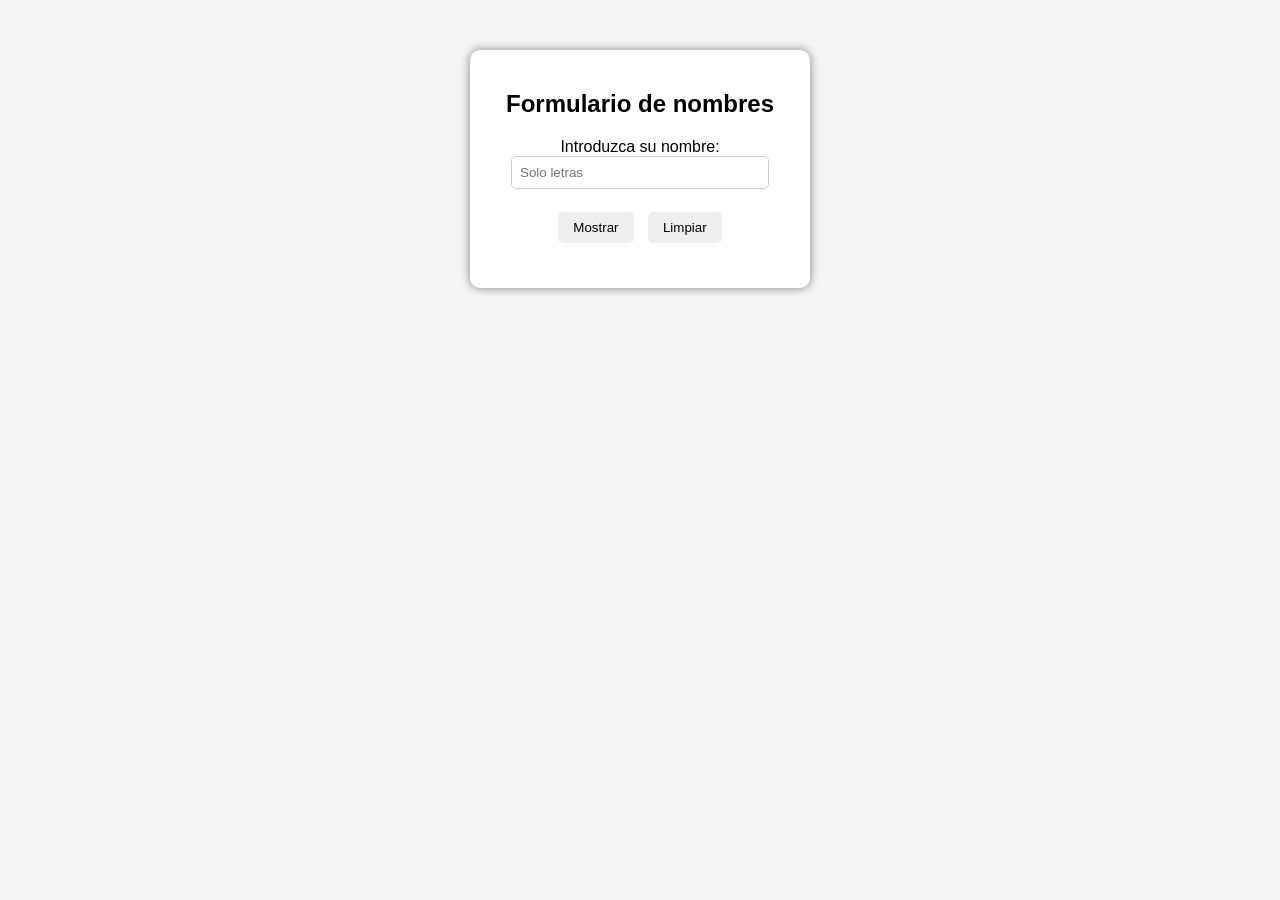
==== index.html @ bfd4fae7 "primer commit de la construcción práctica" ====
<!DOCTYPE html>
<html lang="es">
<head>
    <meta charset="UTF-8">
    <title>Ingreso de Nombre</title>
    <link rel="stylesheet" href="estilos.css">
</head>
<body>

    <div class="container">
        <h2>Formulario de nombres</h2>

        <label for="nombre">Introduzca su nombre:</label>
        <input type="text" id="nombre" placeholder="Solo letras">

        <br><br>

        <button onclick="mostrarMensaje()">Mostrar</button>
        <button onclick="limpiar()">Limpiar</button>

        <p id="mensaje"></p>
    </div>

    <script src="javas.js"></script>
</body>
</html>
---- estilos.css ----
body {
    font-family: Arial, sans-serif;
    background-color: #f4f4f4;
    text-align: center;
}

.container {
    background: white;
    padding: 20px;
    margin: 50px auto;
    width: 300px;
    border-radius: 10px;
    box-shadow: 0px 0px 10px gray;
}

input {
    padding: 8px;
    width: 80%;
    border-radius: 5px;
    border: 1px solid #ccc;
}

button {
    padding: 8px 15px;
    margin: 5px;
    border: none;
    border-radius: 5px;
    cursor: pointer;
}

button:hover {
    background-color: #ddd;
}

#mensaje {
    margin-top: 20px;
    font-size: 18px;
    font-weight: bold;
}

.azul {
    color: blue;
}

.rosado {
    color: deeppink;
}
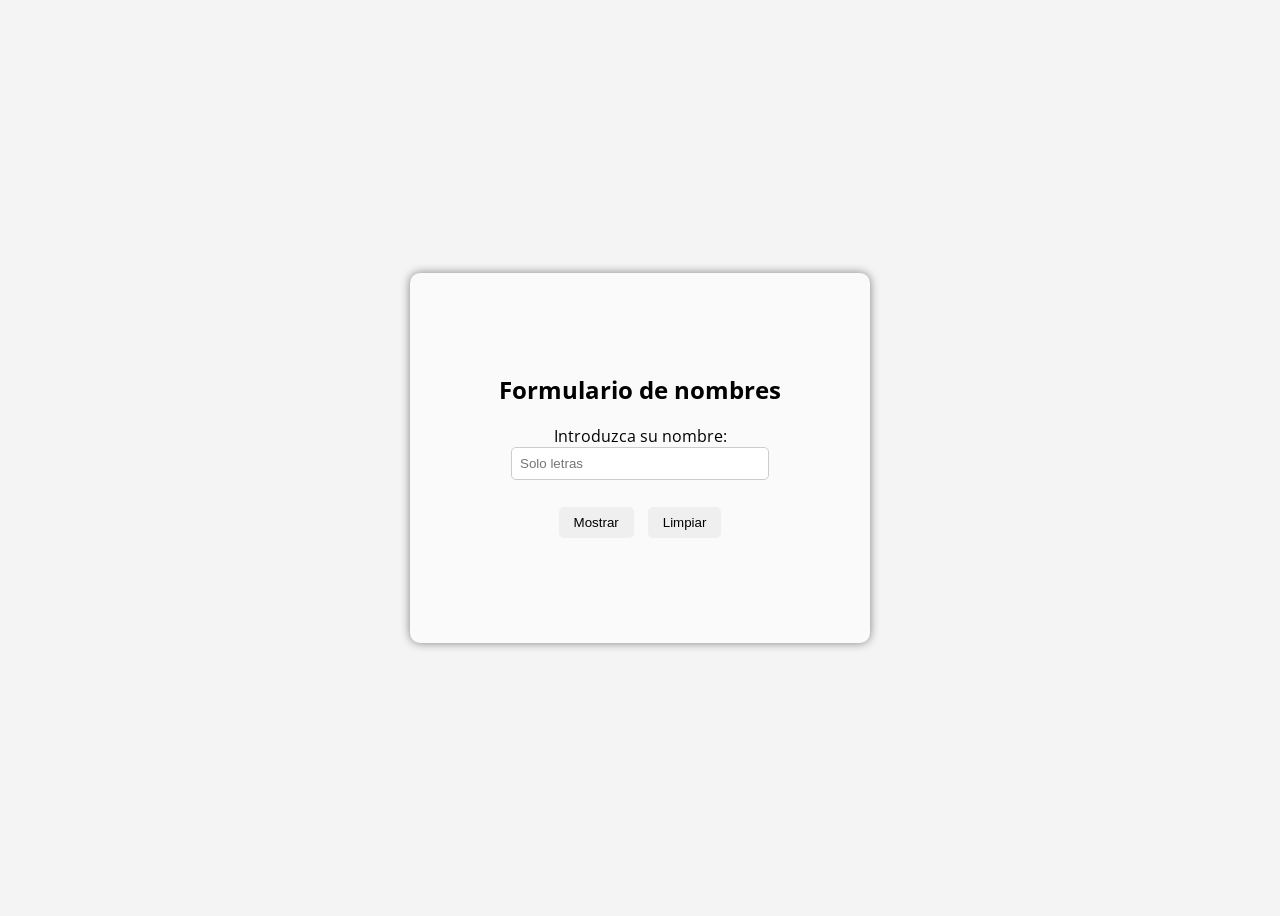
==== commit 16157b30: "segundo commit con imágenes" ====
--- a/index.html
+++ b/index.html
@@ -4,23 +4,20 @@
     <meta charset="UTF-8">
     <title>Ingreso de Nombre</title>
     <link rel="stylesheet" href="estilos.css">
+    <link href="https://fonts.googleapis.com/css2?family=Open+Sans:wght@300;400;600&display=swap" rel="stylesheet">
 </head>
 <body>
-
     <div class="container">
         <h2>Formulario de nombres</h2>
-
         <label for="nombre">Introduzca su nombre:</label>
         <input type="text" id="nombre" placeholder="Solo letras">
-
         <br><br>
-
         <button onclick="mostrarMensaje()">Mostrar</button>
         <button onclick="limpiar()">Limpiar</button>
-
+        
         <p id="mensaje"></p>
+        <img id="imagen" src="" alt="" style="display:none; width:150px; margin-top:10px;">
     </div>
-
     <script src="javas.js"></script>
 </body>
 </html>
--- a/estilos.css
+++ b/estilos.css
@@ -1,12 +1,16 @@
 body {
-    font-family: Arial, sans-serif;
+    font-family: 'Open Sans', sans-serif;
     background-color: #f4f4f4;
     text-align: center;
+    display: flex;
+    justify-content: center;
+    align-items: center;
+    height: 100vh;
 }
 
 .container {
-    background: white;
-    padding: 20px;
+    background: rgb(250, 250, 250);
+    padding: 80px;
     margin: 50px auto;
     width: 300px;
     border-radius: 10px;
@@ -29,7 +33,7 @@
 }
 
 button:hover {
-    background-color: #ddd;
+    background-color: #9b9b9b;
 }
 
 #mensaje {
@@ -39,9 +43,15 @@
 }
 
 .azul {
-    color: blue;
+    color: rgb(0, 38, 255);
 }
 
 .rosado {
-    color: deeppink;
+    color: rgb(240, 91, 170);
+}
+
+#imagen {
+    display: block;
+    margin: 15px auto;
+    width: 150px;
 }
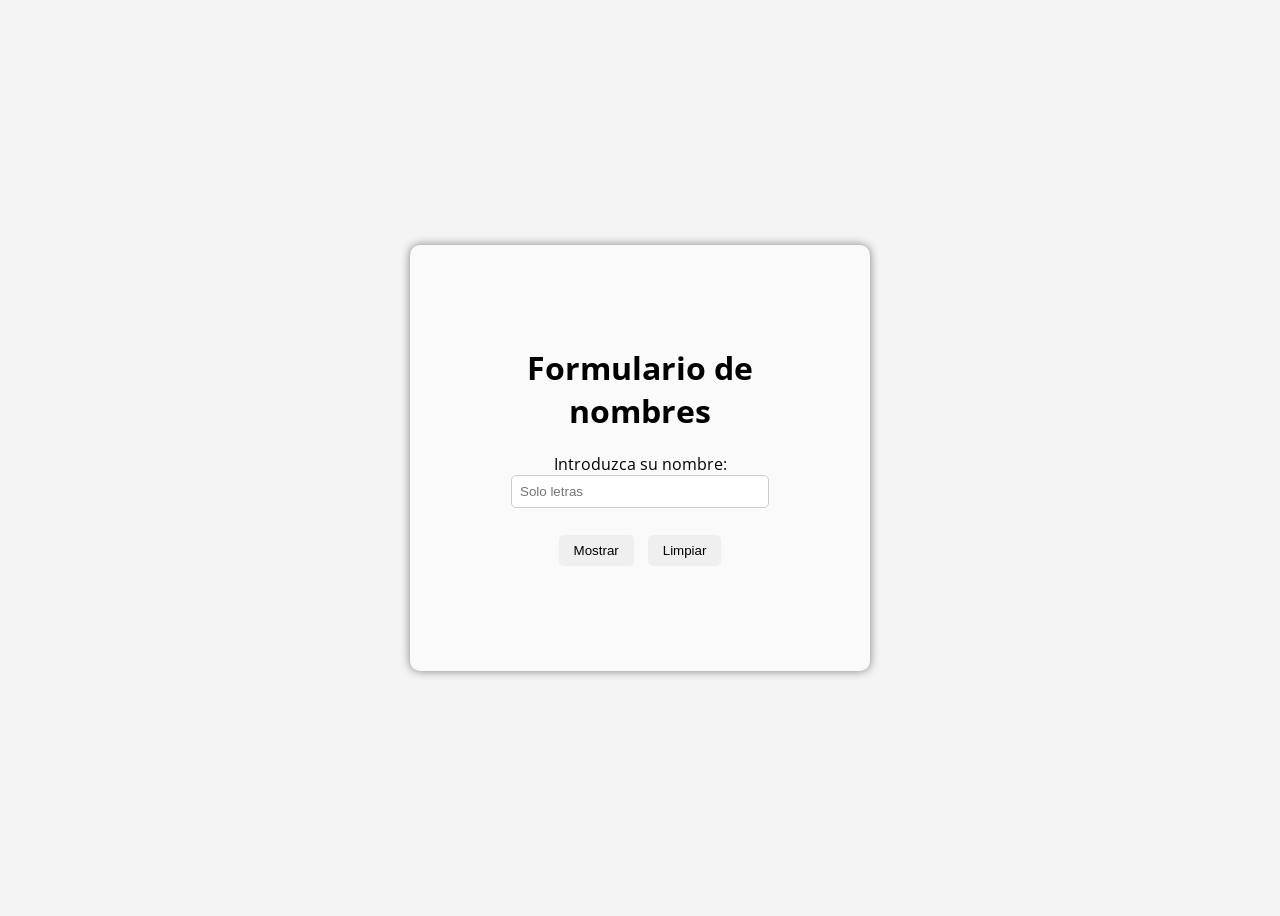
==== commit c87fcb00: "commit con la etiqueta de h1" ====
--- a/index.html
+++ b/index.html
@@ -8,7 +8,7 @@
 </head>
 <body>
     <div class="container">
-        <h2>Formulario de nombres</h2>
+        <h1>Formulario de nombres</h1>
         <label for="nombre">Introduzca su nombre:</label>
         <input type="text" id="nombre" placeholder="Solo letras">
         <br><br>
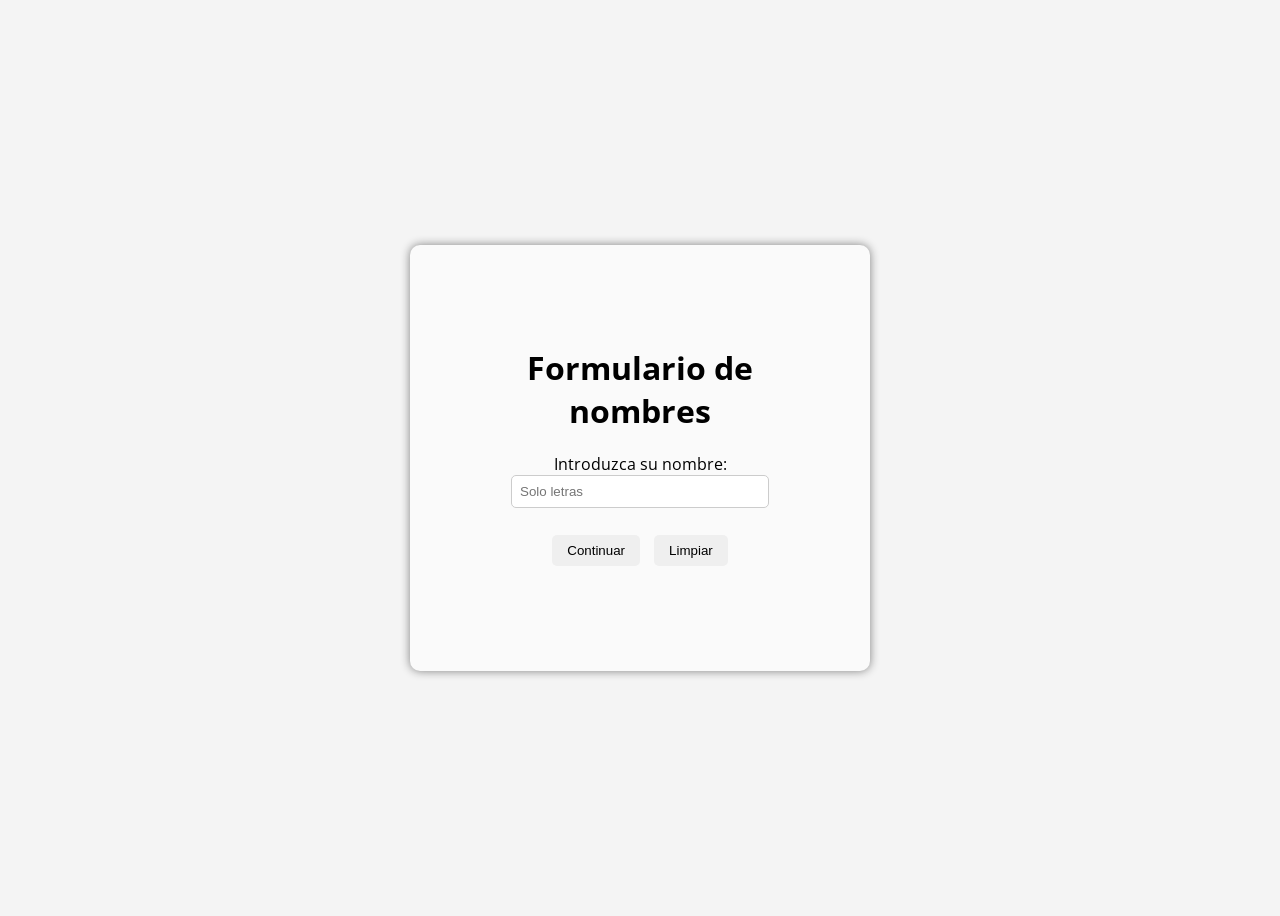
==== commit 7f96bee0: "commit utilizando prompt para la elección de sexo" ====
--- a/index.html
+++ b/index.html
@@ -12,7 +12,7 @@
         <label for="nombre">Introduzca su nombre:</label>
         <input type="text" id="nombre" placeholder="Solo letras">
         <br><br>
-        <button onclick="mostrarMensaje()">Mostrar</button>
+        <button onclick="mostrarMensaje()">Continuar</button>
         <button onclick="limpiar()">Limpiar</button>
         
         <p id="mensaje"></p>
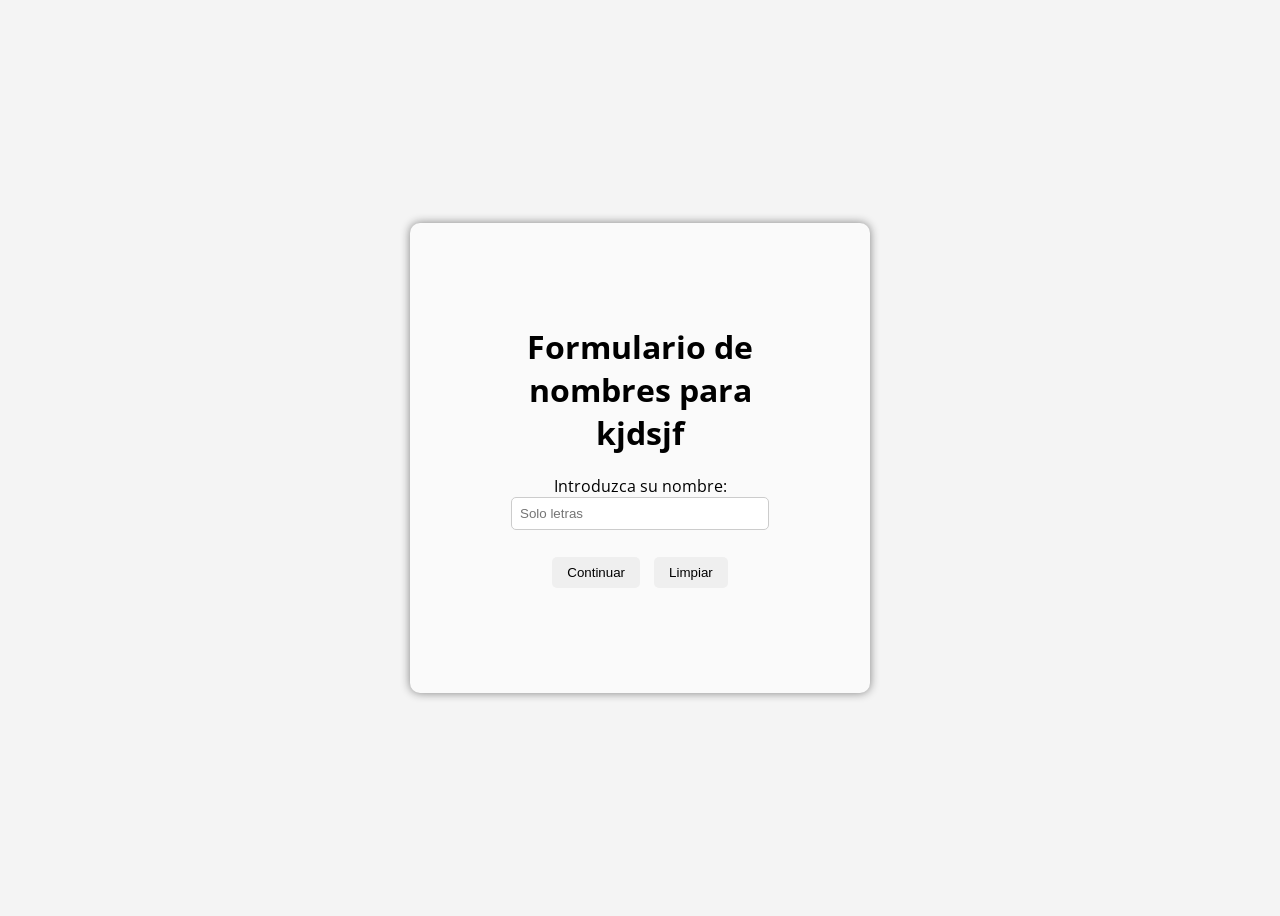
==== commit f0ea0a01: "cambio de h1 en body" ====
--- a/index.html
+++ b/index.html
@@ -8,7 +8,7 @@
 </head>
 <body>
     <div class="container">
-        <h1>Formulario de nombres</h1>
+        <h1>Formulario de nombres para kjdsjf</h1>
         <label for="nombre">Introduzca su nombre:</label>
         <input type="text" id="nombre" placeholder="Solo letras">
         <br><br>
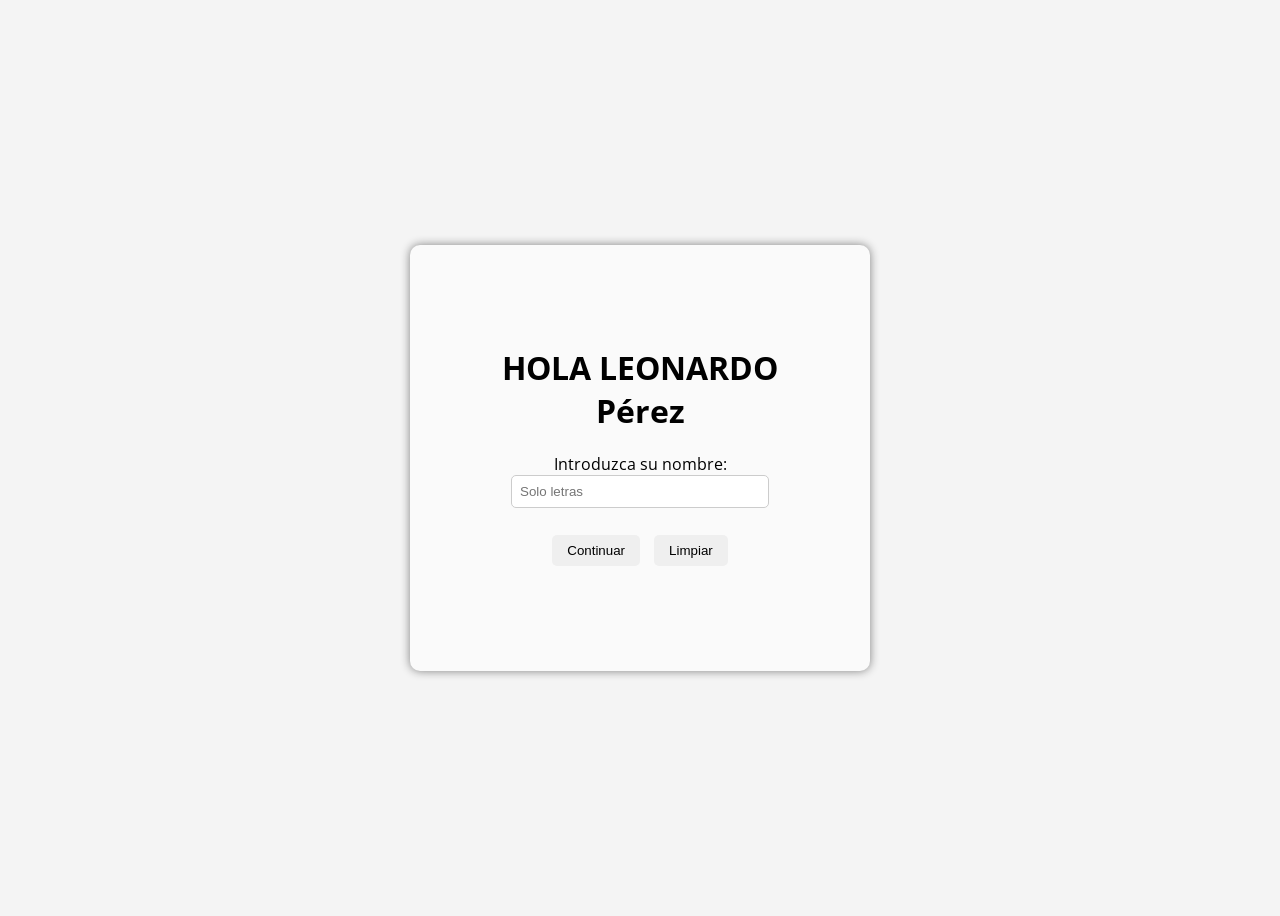
==== commit bd62e557: "Agrego HOLA LEONARDO PÉREZ" ====
--- a/index.html
+++ b/index.html
@@ -8,7 +8,8 @@
 </head>
 <body>
     <div class="container">
-        <h1>Formulario de nombres para kjdsjf</h1>
+        <h1>HOLA LEONARDO Pérez</h1>
+
         <label for="nombre">Introduzca su nombre:</label>
         <input type="text" id="nombre" placeholder="Solo letras">
         <br><br>
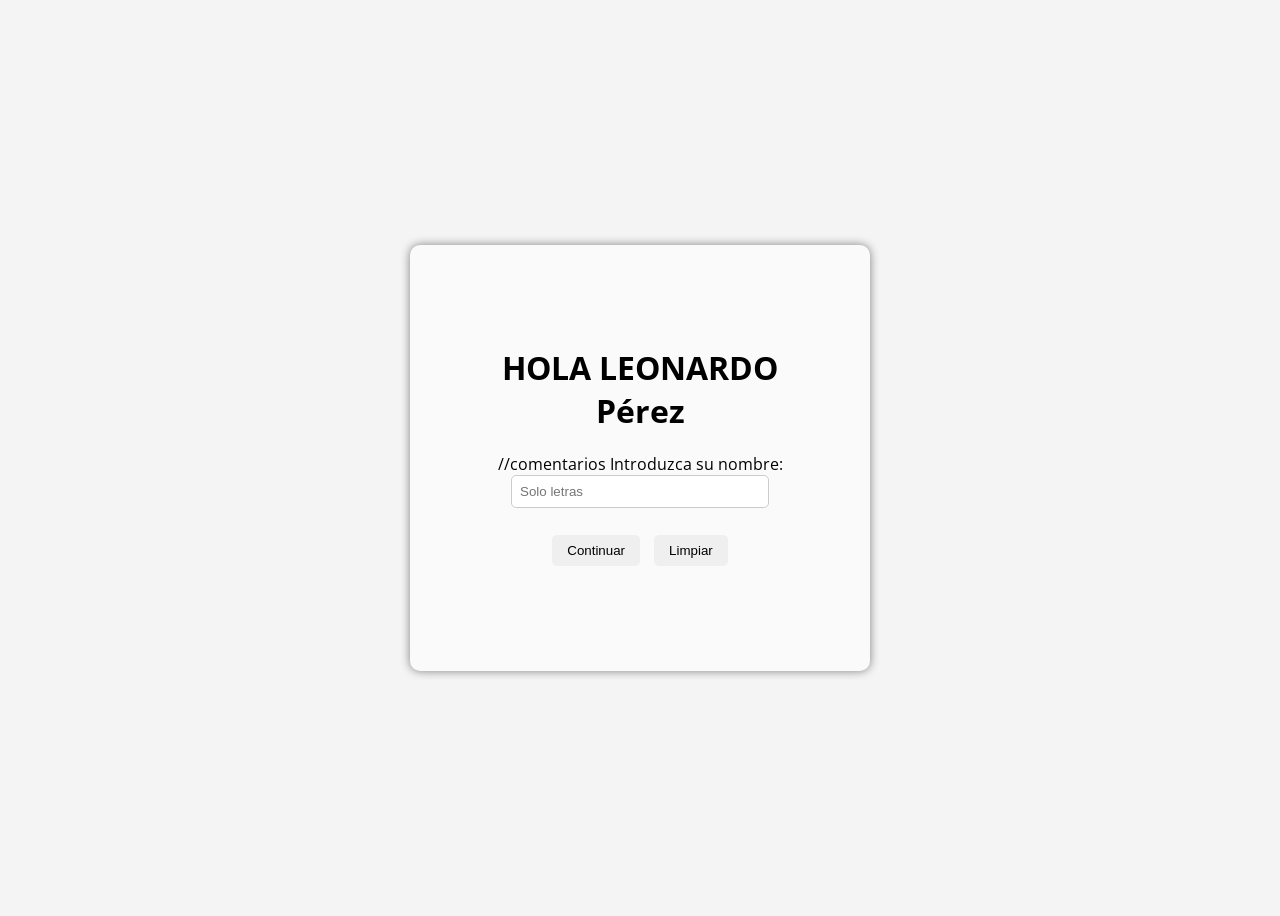
==== commit d024ee65: "Mi aporte al documento" ====
--- a/index.html
+++ b/index.html
@@ -9,6 +9,7 @@
 <body>
     <div class="container">
         <h1>HOLA LEONARDO Pérez</h1>
+        //comentarios
 
         <label for="nombre">Introduzca su nombre:</label>
         <input type="text" id="nombre" placeholder="Solo letras">
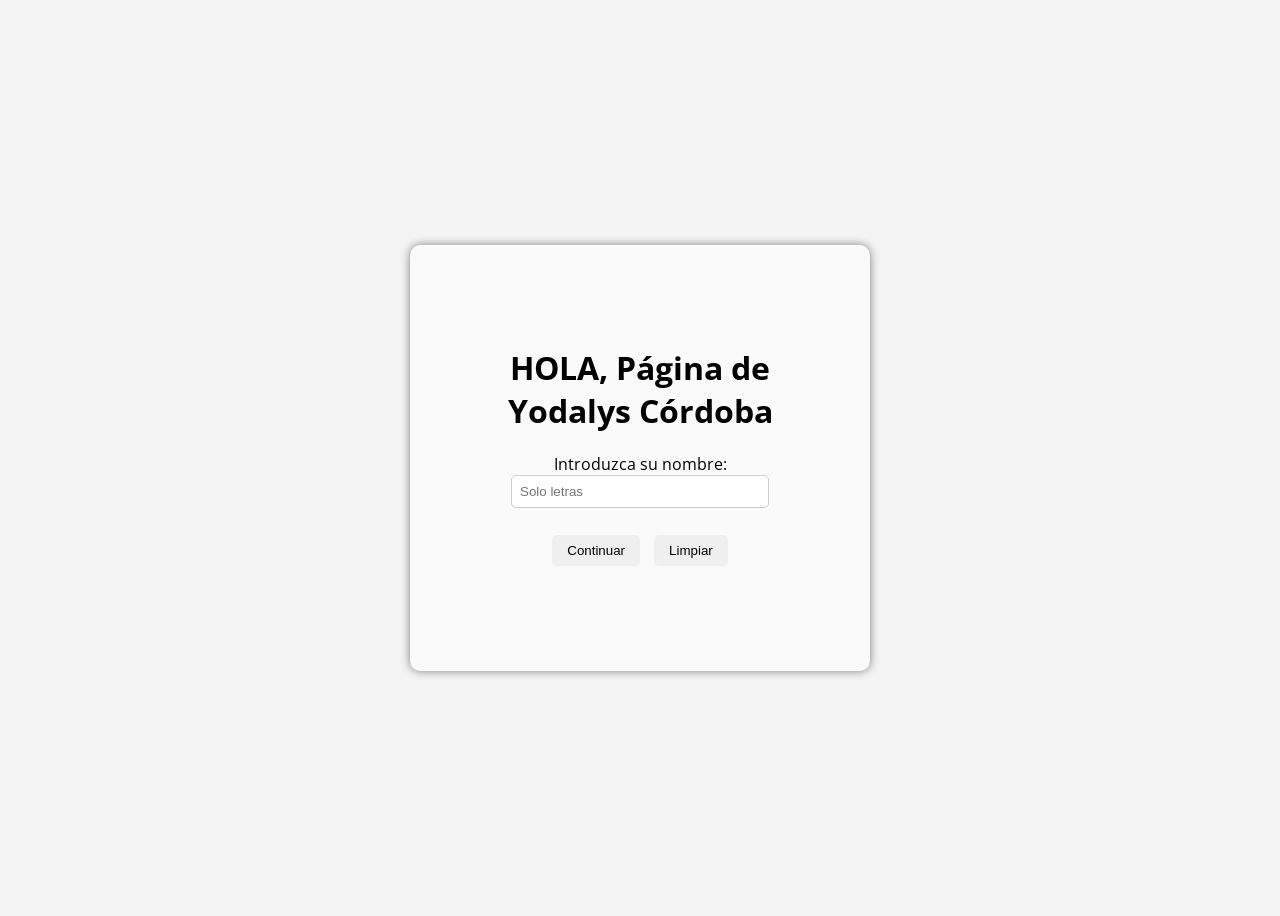
==== commit 4637f915: "Merge pull request #3 from YodalysCordoba/CordobaRama parte de Yodalys" ====
--- a/index.html
+++ b/index.html
@@ -8,8 +8,7 @@
 </head>
 <body>
     <div class="container">
-        <h1>HOLA LEONARDO Pérez</h1>
-        //comentarios
+        <h1>HOLA, Página de Yodalys Córdoba</h1>
 
         <label for="nombre">Introduzca su nombre:</label>
         <input type="text" id="nombre" placeholder="Solo letras">
